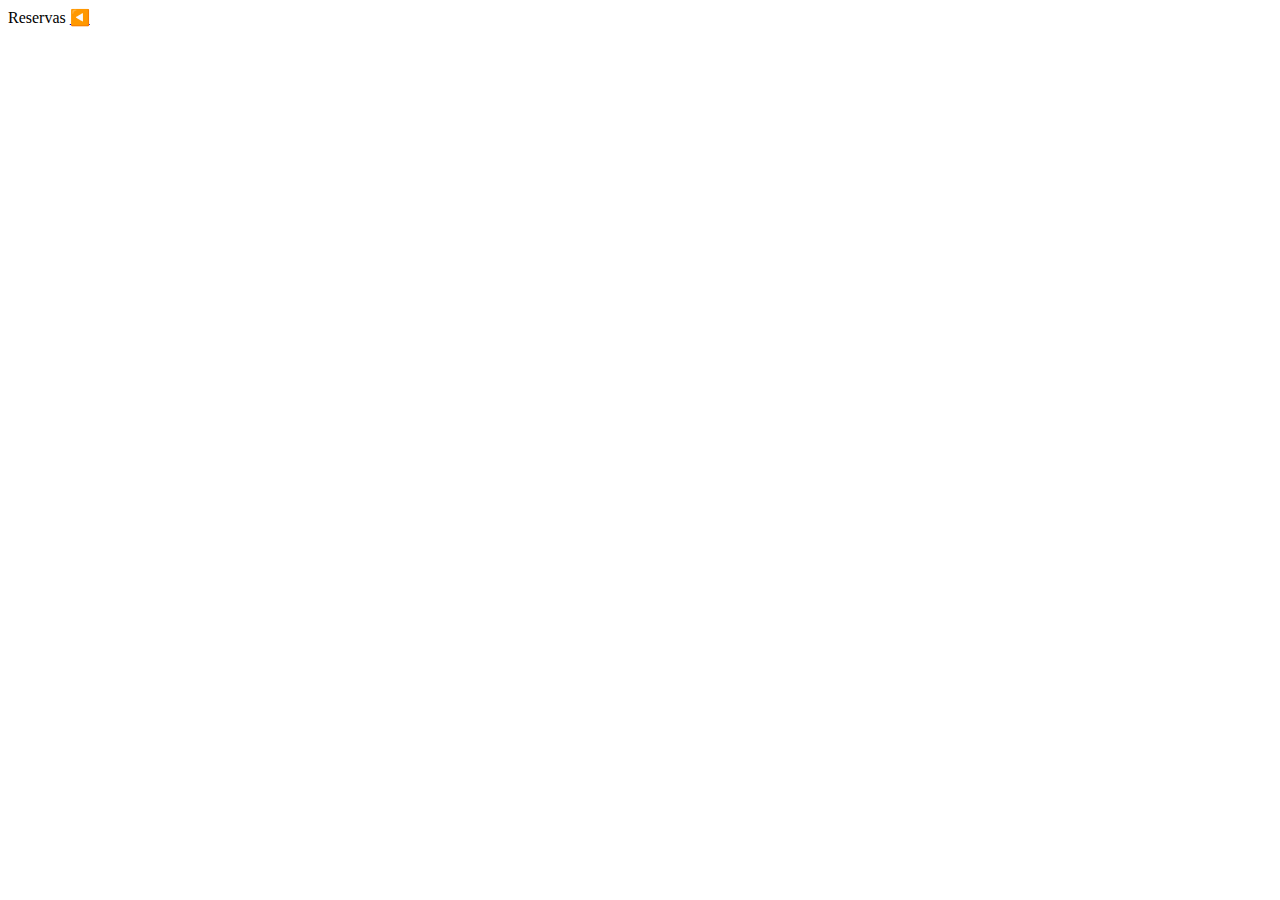
==== reservas.html @ d8a960e7 "En este commit hice el header y coloque imagenes y enlaces" ====
<!DOCTYPE html>
<html lang="en">
<head>
    <meta charset="UTF-8">
    <meta name="viewport" content="width=device-width, initial-scale=1.0">
    <title>Document</title>
</head>
<body>
    Reservas
    <a href="index.html">◀️</a>
</body>
</html>
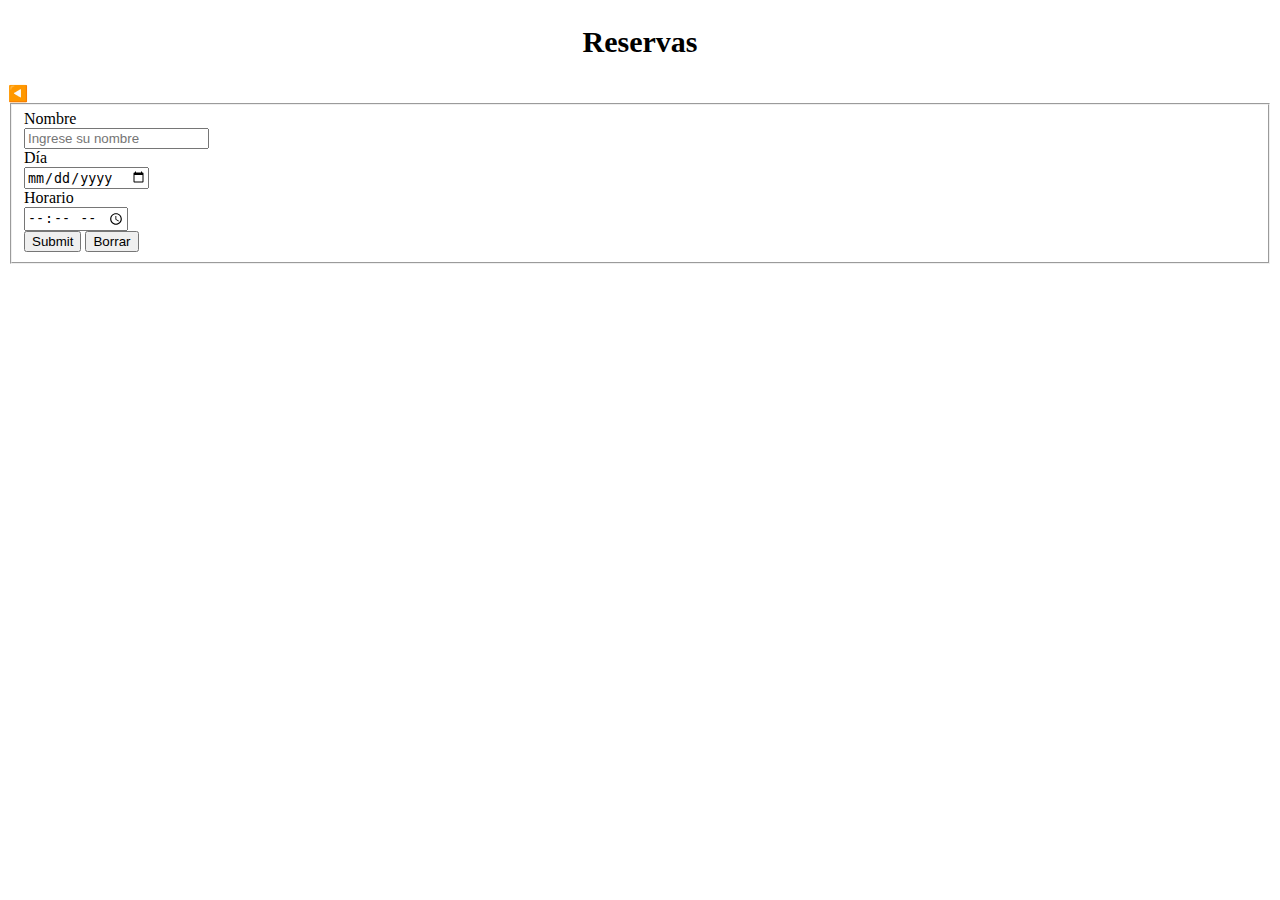
==== commit ec52a12a: "En este commit puse una hoja de estilos y arme un formulario" ====
--- a/reservas.html
+++ b/reservas.html
@@ -3,10 +3,27 @@
 <head>
     <meta charset="UTF-8">
     <meta name="viewport" content="width=device-width, initial-scale=1.0">
-    <title>Document</title>
+    <title>Reservas</title>
+    <link rel="icon" href="/img/favicon.ico">
+    <link rel="stylesheet" href="styles.css">
 </head>
 <body>
-    Reservas
+    <h2>Reservas</h2>
     <a href="index.html">◀️</a>
+
+    <fieldset>
+    <form action="Link">
+        <label>Nombre</label>
+        <input type="text" placeholder="Ingrese su nombre">
+        <label>Día</label>
+        <input type="date">
+        <label>Horario</label>
+        <input type="time">
+        <br>
+        <input type="submit">
+        <input type="reset" value="Borrar">
+    </form>
+    </fieldset>
+
 </body>
 </html>--- a/styles.css
+++ b/styles.css
@@ -0,0 +1,59 @@
+a{
+    color: black;
+    text-decoration: none;
+}
+
+header{
+    background-color: #f10915;
+    position: relative;
+}
+
+html{
+    scroll-behavior: smooth;
+}
+
+h1{
+    font-size: 38px;
+    text-align: center;
+}
+
+h2{
+    font-size: 30px;
+    text-align: center;
+}
+
+label{
+    display: block;
+}
+
+li:hover{
+    background-color: aqua;
+}
+
+ul{
+    list-style-type: none;
+}
+
+.list-header{
+    position: absolute;
+    right: 0;
+    top: 0;
+    text-align: left;
+}
+
+.list-header li{
+    display: inline;
+}
+
+.logo-pizza{
+    height: auto;
+    width: 150px;
+}
+
+.top-pointer {
+    display: block;
+    font-size: 24px;
+    text-align: right;
+}
+
+    